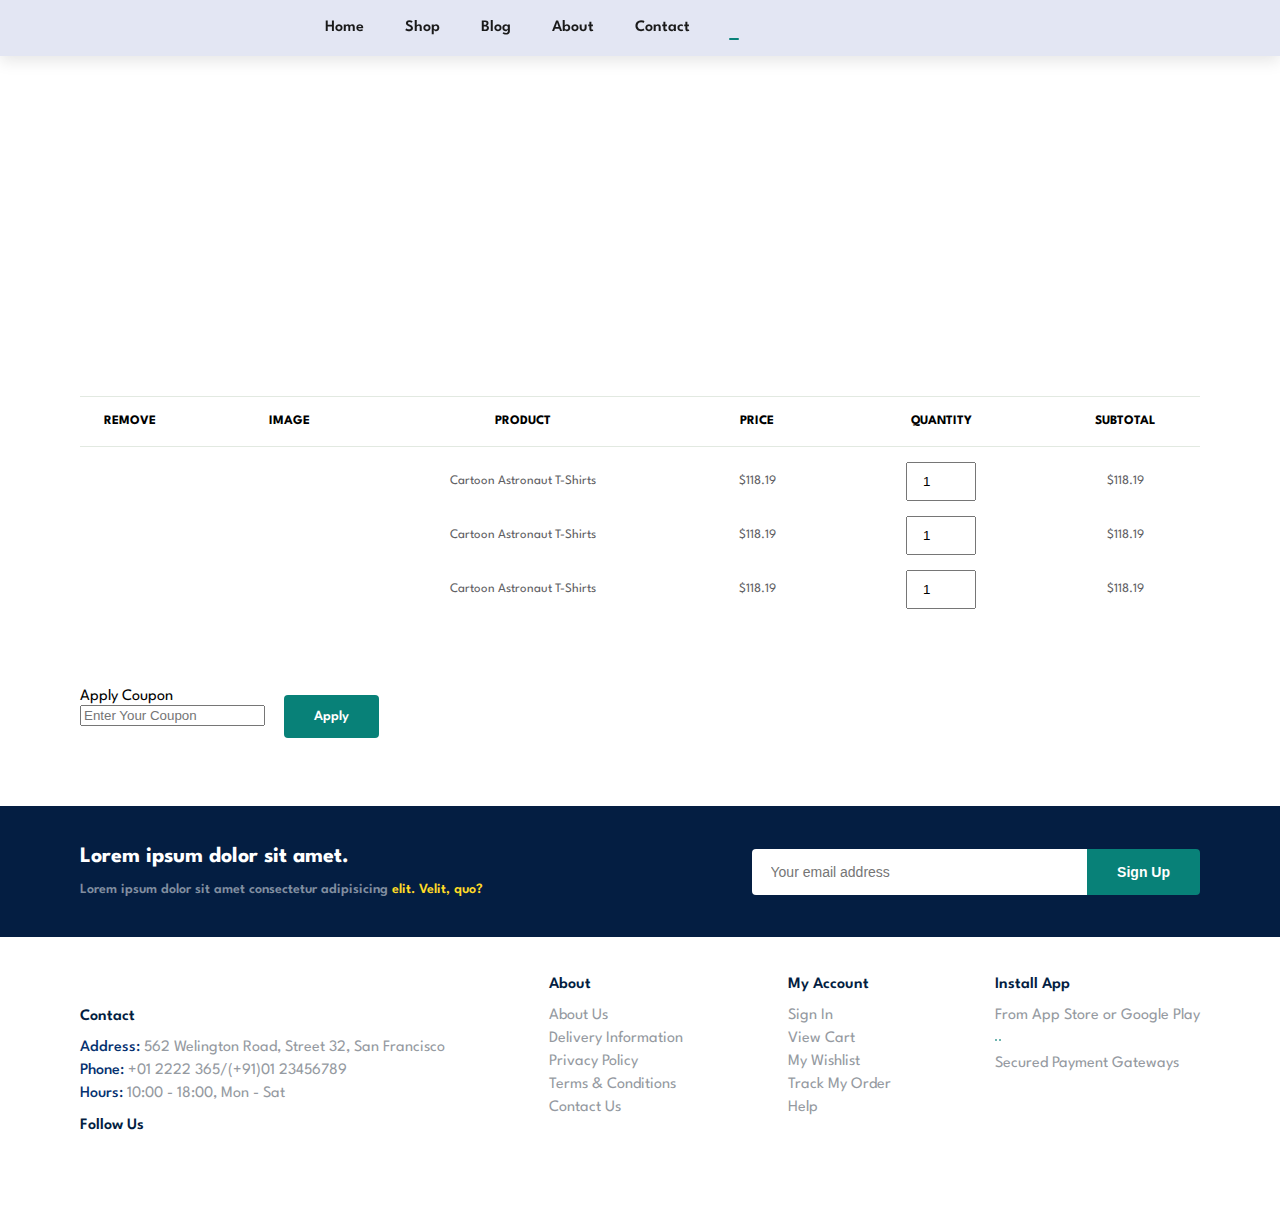
==== cart.html @ b29778d7 "cart" ====
<!DOCTYPE html>
<html lang="en">
    <head>
        <title>Other page</title>
        <meta charset="UTF-8" />
        <meta name="viewport" content="width=device-width" />
        <!-- ====== link css ======== -->
        <link rel="stylesheet" href="./assets/css/reset.css" />
        <link rel="stylesheet" href="./assets/css/styles.css" />
        <link rel="stylesheet" href="./assets/css/screen.css" />
        <!-- ========== link icon =========== -->
        <link
            rel="stylesheet"
            href="https://cdnjs.cloudflare.com/ajax/libs/font-awesome/6.4.0/css/all.min.css"
            integrity="sha512-iecdLmaskl7CVkqkXNQ/ZH/XLlvWZOJyj7Yy7tcenmpD1ypASozpmT/E0iPtmFIB46ZmdtAc9eNBvH0H/ZpiBw=="
            crossorigin="anonymous"
            referrerpolicy="no-referrer"
        />
    </head>
    <body>
        <!-- ====== header ======== -->
        <section class="header" id="header">
            <div class="container">
                <div class="navbar">
                    <img
                        src="https://github.com/tech2etc/Build-and-Deploy-Ecommerce-Website/blob/main/img/logo.png?raw=true"
                        alt=""
                        class="header-logo"
                        onclick="window.location.href='index.html';"
                    />
                    <ul class="header-body__ul active">
                        <li class="header-body__li header-body__li--active">
                            <a href="index.html" class="header-li-a">Home</a>
                        </li>
                        <li class="header-body__li">
                            <a href="shop.html" class="header-li-a">Shop</a>
                        </li>
                        <li class="header-body__li">
                            <a href="blog.html" class="header-li-a">Blog</a>
                        </li>
                        <li class="header-body__li">
                            <a href="about.html" class="header-li-a">About</a>
                        </li>
                        <li class="header-body__li">
                            <a href="contact.html" class="header-li-a"
                                >Contact</a
                            >
                        </li>
                        <li class="header-body__li">
                            <a
                                href="cart.html"
                                class="header-li-a header-li-a--active"
                                ><i class="fa-solid fa-cart-shopping"></i
                            ></a>
                        </li>
                        <a href="#!" id="colse"
                            ><i class="fa-solid fa-xmark"></i
                        ></a>
                    </ul>
                    <!-- mobile -->
                    <div class="layout"></div>
                    <div id="mobile">
                        <i id="mobile-bar" class="fas fa-outdent"></i>
                        <a href="cart.html" class="header-li-a__mobile"
                            ><i class="fa-solid fa-cart-shopping"></i
                        ></a>
                    </div>
                </div>
            </div>
        </section>
        <!-- ============ hero =============== -->
        <section class="hero">
            <div class="contact-hero-body">
                <h2 class="shop-hero-h2">#lest's_talk</h2>
                <p class="shop-hero-p desc">
                    Lorem ipsum dolor sit amet, consectetur adipisicing elit.
                    Facere fugiat veniam nemo.
                </p>
            </div>
        </section>

            <!-- ============ cart ============= -->
        <section class="cart section-p1" id="cart">
            <table class="cart-table">
                <thead>
                    <tr>
                        <th>REMOVE</th>
                        <th>IMAGE</th>
                        <th>PRODUCT</th>
                        <th>PRICE</th>
                        <th>QUANTITY</th>
                        <th>SUBTOTAL</th>
                    </tr>
                </thead>
                <tbody>
                    <!-- box1 -->
                    <tr>
                        <td>
                            <a href="#" class="cart-table-link"
                                ><i class="fa-regular fa-circle-xmark"></i
                            ></a>
                        </td>
                        <td>
                            <img
                                src="https://github.com/tech2etc/Build-and-Deploy-Ecommerce-Website/blob/main/img/products/f1.jpg?raw=true"
                                alt=""
                                class="table-tr-img"
                            />
                        </td>
                        <td>Cartoon Astronaut T-Shirts</td>
                        <td>$118.19</td>
                        <td>
                            <input
                                type="number"
                                value="1"
                                name=""
                                id=""
                                class="cart-table-input"
                            />
                        </td>
                        <td>$118.19</td>
                    </tr>

                    <!-- box2 -->
                    <tr>
                        <td>
                            <a href="#" class="cart-table-link"
                                ><i class="fa-regular fa-circle-xmark"></i
                            ></a>
                        </td>
                        <td>
                            <img
                                src="https://github.com/tech2etc/Build-and-Deploy-Ecommerce-Website/blob/main/img/products/f2.jpg?raw=true"
                                alt=""
                                class="table-tr-img"
                            />
                        </td>
                        <td>Cartoon Astronaut T-Shirts</td>
                        <td>$118.19</td>
                        <td>
                            <input
                                type="number"
                                value="1"
                                name=""
                                id=""
                                class="cart-table-input"
                            />
                        </td>
                        <td>$118.19</td>
                    </tr>

                    <!-- box3 -->
                    <tr>
                        <td>
                            <a href="#" class="cart-table-link"
                                ><i class="fa-regular fa-circle-xmark"></i
                            ></a>
                        </td>
                        <td>
                            <img
                                src="https://github.com/tech2etc/Build-and-Deploy-Ecommerce-Website/blob/main/img/products/f3.jpg?raw=true"
                                alt=""
                                class="table-tr-img"
                            />
                        </td>
                        <td>Cartoon Astronaut T-Shirts</td>
                        <td>$118.19</td>
                        <td>
                            <input
                                type="number"
                                value="1"
                                name=""
                                id=""
                                class="cart-table-input"
                            />
                        </td>
                        <td>$118.19</td>
                    </tr>
                </tbody>
            </table>
        </section>

        <!-- ================== bill ================== -->
        <section class="bill section-p1">
            <div class="bill-body">
                <h3 class="bill-body-h3">Apply Coupon</h3>
                <input type="text" name="" id="" class="bill-body-input" placeholder="Enter Your Coupon">
                <span class="bill-btn btn">Apply</span>
            </div>
        </section>

        <!-- ============= newletter ============== -->
        <section class="newletter" id="newletter">
            <div class="new-body section-p1">
                <div class="newstext">
                    <h4 class="new-h4">Lorem ipsum dolor sit amet.</h4>
                    <p class="new-p">
                        Lorem ipsum dolor sit amet consectetur adipisicing
                        <span>elit. Velit, quo?</span>
                    </p>
                </div>
                <div class="form">
                    <input
                        class="new-form-input"
                        type="text"
                        name=""
                        id=""
                        placeholder="Your email address"
                    />
                    <button class="new-button btn">Sign Up</button>
                </div>
            </div>
        </section>

        <!-- =============== footer ============== -->
        <footer class="footer section-p1" id="footer">
            <div class="footer-body">
                <!-- box1 -->
                <ul class="footer-ul">
                    <img
                        src="https://github.com/tech2etc/Build-and-Deploy-Ecommerce-Website/blob/main/img/logo.png?raw=true"
                        alt=""
                        class="header-logo"
                    />
                    <li class="footer-li-0">Contact</li>
                    <li class="footer-li">
                        <span>Address:</span> 562 Welington Road, Street 32, San
                        Francisco
                    </li>
                    <li class="footer-li">
                        <span>Phone:</span> +01 2222 365/(+91)01 23456789
                    </li>
                    <li class="footer-li">
                        <span>Hours:</span> 10:00 - 18:00, Mon - Sat
                    </li>
                    <li class="footer-li-0">Follow Us</li>
                    <div class="footer-box1-icon">
                        <i class="fa-brands fa-facebook-f"></i>
                        <i class="fa-brands fa-twitter"></i>
                        <i class="fa-brands fa-instagram"></i>
                        <i class="fa-brands fa-pinterest"></i>
                        <i class="fa-brands fa-youtube"></i>
                    </div>
                </ul>

                <!-- box2 -->
                <ul class="footer-ul">
                    <li class="footer-li-0">About</li>
                    <li class="footer-li">About Us</li>
                    <li class="footer-li">Delivery Information</li>
                    <li class="footer-li">Privacy Policy</li>
                    <li class="footer-li">Terms & Conditions</li>
                    <li class="footer-li">Contact Us</li>
                </ul>

                <!-- box3 -->
                <ul class="footer-ul">
                    <li class="footer-li-0">My Account</li>
                    <li class="footer-li">Sign In</li>
                    <li class="footer-li">View Cart</li>
                    <li class="footer-li">My Wishlist</li>
                    <li class="footer-li">Track My Order</li>
                    <li class="footer-li">Help</li>
                </ul>

                <!-- box4 -->
                <ul class="footer-ul">
                    <li class="footer-li-0">Install App</li>
                    <li class="footer-li">From App Store or Google Play</li>
                    <div class="footer-pay">
                        <img
                            src="https://github.com/tech2etc/Build-and-Deploy-Ecommerce-Website/blob/main/img/pay/play.jpg?raw=true"
                            alt=""
                            class="footer-pay__img"
                        />
                        <img
                            src="https://github.com/tech2etc/Build-and-Deploy-Ecommerce-Website/blob/main/img/pay/app.jpg?raw=true"
                            alt=""
                            class="footer-pay__img"
                        />
                    </div>
                    <li class="footer-li">Secured Payment Gateways</li>
                    <img
                        src="https://github.com/tech2etc/Build-and-Deploy-Ecommerce-Website/blob/main/img/pay/pay.png?raw=true"
                        alt=""
                        class="footer-visa"
                    />
                </ul>
            </div>
        </footer>

        <script src="script.js"></script>
    </body>
</html>
---- assets/css/styles.css ----
@import url("https://fonts.googleapis.com/css2?family=League+Spartan:wght@100;200;300;400;500;600;700;800;900&display=swap");

html {
    font-size: 62.5%;
}
* {
    box-sizing: border-box;
}

body {
    font-family: "League Spartan", sans-serif;
    width: 100%;
    font-size: 1.6rem;
}

a {
    text-decoration: none;
}

h1 {
    font-size: 5rem;
    color: #222;
    line-height: 6.4rem;
}

h2 {
    font-size: 4.6rem;
    color: #222;
    line-height: 6.4rem;
}

h4 {
    font-size: 2rem;
    color: #222;
}

h6 {
}

.desc {
    font-size: 1.6rem;
    color: #465b52;
}

.section-p1 {
    padding: 4rem 8rem;
}

.section-m1 {
    padding: 4rem 0;
}

.btn {
    font-size: 1.4rem;
    font-weight: 600;
    padding: 1.5rem 3rem;
    color: #000;
    background-color: #fff;
    border-radius: 4px;
    cursor: pointer;
    border: none;
    outline: none;
    transition: 0.2s;
}

/* mobile */

/* ======== header ========== */
.header {
    padding: 2rem 8rem;
    background: #e3e6f3;
    box-shadow: 0 5px 15px rgba(0, 0, 0, 0.1);
    position: sticky;
    top: 0;
    left: 0;
    right: 0;
    z-index: 5;
}

.header-logo{
  object-fit: cover;
}

.header-logo:hover{
  cursor: pointer;
}

.navbar {
    display: flex;
    justify-content: space-between;
    align-items: center;
}

.header-body__ul {
    display: flex;
    align-items: center;
    justify-content: center;
    column-gap: 1px;
}

.header-body__li {
    position: relative;
}

.header-li-a--active::after,
.header-li-a:hover::after {
    content: "";
    width: 25%;
    height: 0.2rem;
    border-radius: 20px;
    background-color: #088178;
    position: absolute;
    bottom: -0.4rem;
    left: 1.8rem;
}

#mobile {
    display: flex;
    align-items: center;
}

#mobile:hover{
  cursor: pointer;
}

#mobile i {
    color: #1a1a1a;
    font-size: 2.4rem;
    padding-left: 2rem;
    display: none;
}

#colse {
    text-align: center;
    display: none;
}

.fa-xmark {
    border-radius: 50%;
    width: 2rem;
    height: 2rem;
    padding: 0.1rem;
    border: 1px solid #666;
    position: absolute;
    color: #333;
    top: 0;
    right: 0;
    margin: 2rem;
}

.fa-xmark:hover {
    color: #999;
}

.header-li-a {
    padding: 0.8rem 20px;
    font-size: 1.6rem;
    font-weight: 600;
    color: #1a1a1a;
    transition: 0.3 ease;
}

.header-li-a--active,
.header-li-a:hover {
    color: #088178;
}

/* ======== hero ========= */
.hero {
}

.hero-body {
    display: flex;
    align-items: flex-start;
    justify-content: center;
    flex-direction: column;
    padding: 0 8rem;
    background-image: url(https://github.com/tech2etc/Build-and-Deploy-Ecommerce-Website/blob/main/img/hero4.png?raw=true);
    background-position: top 25% right 0;
    background-size: cover;
    background-repeat: no-repeat;
    width: 100%;
    height: 90vh;
}

.hero-desc {
    font-size: 2rem;
    font-weight: 500;
}

.hero-h2 {
    font-size: 4rem;
    font-weight: 600;
}

.hero-h1 {
    font-size: 4.2rem;
    font-weight: 600;
    color: #088178;
}

.hero-button {
    border: none;
    outline: none;
    background-color: transparent;
    background-image: url(https://github.com/tech2etc/Build-and-Deploy-Ecommerce-Website/blob/main/img/button.png?raw=true);
    background-repeat: no-repeat;
    padding: 1.4rem 8rem 1.4rem 6.5rem;
    color: #088178;
    font-size: 1.6rem;
}

/* =========== feature ========== */
.fe-body {
    display: grid;
    grid-template-columns: repeat(auto-fit, minmax(160px, 1fr));
    /* grid-template-columns: repeat(auto-fill, minmax(150px, 1fr)); */
    justify-content: space-between;
    column-gap: 1.5rem;
}

.fe-box {
    width: 100%;
    text-align: center;
    box-shadow: 20px 20px 34px rgba(0, 0, 0, 0.03);
    padding: 2.5rem 1.5rem;
    border: 1px solid #cce7d0;
    border-radius: 4px;
    margin: 1.5rem 0;
}

.fe-img {
    width: 100%;
    object-fit: cover;
}

.fe-box:hover {
    box-shadow: 10px 10px 54px rgba(70, 62, 221, 0.1);
}

.fe-desc {
    display: inline-block;
    padding: 0.9rem 0.8rem 0.6rem 0.8rem;
    line-height: 1;
    border-radius: 4px;
    color: #088178;
    background-color: #fddde4;
}

.fe-box:nth-child(2) .fe-desc {
    background-color: #cdebbc;
}

.fe-box:nth-child(3) .fe-desc {
    background-color: #d1e8f2;
}

.fe-box:nth-child(4) .fe-desc {
    background-color: #cdd4f8;
}

.fe-box:nth-child(5) .fe-desc {
    background-color: #f6dbf6;
}

.fe-box:nth-child(6) .fe-desc {
    background-color: #fff2e5;
}

/* ===== products1 ===== */
.product1 {
    text-align: center;
}

.pro-container {
    display: flex;
    flex-wrap: wrap;
    /* display: grid;
  grid-template-columns: repeat(auto-fit, minmax(250px, 1fr)); */
    align-items: center;
    justify-content: space-between;
    column-gap: 1.5rem;
}

.pro-container__pro {
    width: 20%;
    min-width: 250px;
    padding: 1rem 1.2rem;
    border: 1px solid #cce7d0;
    border-radius: 20px;
    cursor: pointer;
    box-shadow: 20px 20px 30px rgba(0, 0, 0, 0.02);
    margin: 0 1.5rem;
    transition: 0.2s ease;
    margin-bottom: 1.5rem;
}

.pro-container__pro:hover {
    box-shadow: 20px 20px 30px rgba(0, 0, 0, 0.06);
}

.pro-desc {
    color: #606063;
    padding-bottom: 1.5rem;
    font-size: 1.8rem;
}

.pro-img {
    width: 100%;
    border-radius: 20px;
}

.pro-box {
    text-align: start;
    padding: 10px 0;
}

.pro-box-p {
    font-size: 1.2rem;
    color: #606063;
}

.pro-box-h5 {
    padding-top: 0.7rem;
    color: #1a1a1a;
    font-size: 1.4rem;
}

.pro-left__star .fa-star {
    font-size: 1.2rem;
    color: rgba(243, 181, 25, 1);
}

.pro-left__p {
    padding-top: 0.7rem;
    font-size: 1.5rem;
    font-weight: 700;
    color: #088178;
}

.pro-box-icon {
    display: flex;
    align-items: center;
    justify-content: space-between;
}

.pro-link .fa-solid {
    width: 4rem;
    height: 4rem;
    line-height: 4;
    border-radius: 50%;
    background-color: #e8f6ea;
    font-size: 1.8rem;
    color: #088178;
    display: flex;
    align-items: center;
    justify-content: center;
}

/* =========== banner =========== */
.banner {
    text-align: center;
    display: flex;
    flex-direction: column;
    align-items: center;
    justify-content: center;
    background-image: url(https://github.com/tech2etc/Build-and-Deploy-Ecommerce-Website/blob/main/img/banner/b2.jpg?raw=true);
    background-repeat: no-repeat;
    background-size: cover;
    width: 100%;
    height: 40vh;
    background-position: center;
}

.banner-h4 {
    color: #fff;
    font-size: 1.6rem;
}

.banner-h2 {
    color: #fff;
    font-size: 3rem;
    padding: 1rem 0;
}

.banner-h2 span {
    color: #ef3636;
}

.banner-btn:hover {
    background: #088178;
    color: #fff;
}

/* ============== sm-banner ============== */
.sm-banner-body {
    display: flex;
    flex-wrap: wrap;
    align-items: center;
    justify-content: space-between;
    gap: 1.5rem;
}

.sm-banner-box {
    display: flex;
    flex-direction: column;
    align-items: flex-start;
    justify-content: center;
    min-width: 58rem;
    height: 50vh;
    background-image: url(https://github.com/tech2etc/Build-and-Deploy-Ecommerce-Website/blob/main/img/banner/b17.jpg?raw=true);
    background-repeat: no-repeat;
    background-size: cover;
    padding: 3rem;
    flex: 1;
}

.sm-banner-box:nth-child(2) {
    background-image: url(https://github.com/tech2etc/Build-and-Deploy-Ecommerce-Website/blob/main/img/banner/b10.jpg?raw=true);
}

.smbanner-box__btn:hover {
    background: #088178;
    color: #fff;
}

.sm-banner-box__h4 {
    color: #fff;
}

.sm-banner-box__h2 {
    color: #fff;
    font-size: 4.5rem;
    font-weight: 700;
}

.sm-banner-box__p {
    color: #fff;
    padding-bottom: 1.5rem;
}

.smbanner-box__btn {
    background: transparent;
    color: #fff;
    border: 1px solid #fff;
}

.smbanner-box__btn:hover {
    border: 1px solid #088178;
}

/* ======== banner3 ======== */
.banner3-body {
    display: flex;
    flex-wrap: wrap;
    justify-content: space-between;
    padding: 0 6rem;
    gap: 1.5rem;
}

.banner3-box {
    display: flex;
    flex-direction: column;
    justify-content: center;
    align-items: flex-start;
    text-align: center;
    background-size: cover;
    min-width: 30%;
    height: 30vh;
    background-image: url(https://github.com/tech2etc/Build-and-Deploy-Ecommerce-Website/blob/main/img/banner/b7.jpg?raw=true);
    background-position: center;
    padding: 3rem;
    flex: 1;
}

.banner3-h2 {
    color: #fff;
    font-weight: 900;
    font-size: 2.2rem;
}

.banner3-h3 {
    font-size: 1.5rem;
    font-weight: 800;
    color: #ec544e;
}

.banner3-box:nth-child(2) {
    background-image: url(https://github.com/tech2etc/Build-and-Deploy-Ecommerce-Website/blob/main/img/banner/b4.jpg?raw=true);
}

.banner3-box:nth-child(3) {
    background-image: url(https://github.com/tech2etc/Build-and-Deploy-Ecommerce-Website/blob/main/img/banner/b18.jpg?raw=true);
}

/* ============= newletter ============= */
.newletter {
    margin-top: 4rem;
    align-items: center;
    background-image: url(https://github.com/tech2etc/Build-and-Deploy-Ecommerce-Website/blob/main/img/banner/b14.png?raw=true);
    background-size: cover;
    background-repeat: no-repeat;
    background-position: 20% 30%;
    background-color: #041e42;
}
.new-body {
    display: flex;
    justify-content: space-between;
    gap: 1.5rem;
    flex-wrap: wrap;
}

.new-h4 {
    color: #fff;
    font-size: 2.2rem;
    font-weight: 700;
}

.new-p {
    margin-top: 1.5rem;
    color: #818ea0;
    font-weight: 600;
    font-size: 1.4rem;
}

.new-p span {
    color: #ffdb27;
}

.form {
    width: 40%;
    display: flex;
    align-items: center;
    justify-content: center;
}

.new-button {
    color: #fff;
    background: #088178;
    white-space: nowrap;
    border-bottom-left-radius: 0;
    border-top-left-radius: 0;
}

.new-form-input {
    height: 4.6rem;
    padding: 0 1.25em;
    outline: none;
    font-size: 1.4rem;
    width: 100%;
    border-radius: 4px;
    border: 1px solid transparent;
    line-height: 3.125rem;
    border-top-right-radius: 0;
    border-bottom-right-radius: 0;
}

/* ========== footer ========== */
.footer-body {
    display: flex;
    justify-content: space-between;
    flex-wrap: wrap;
}

.footer-li-0 {
    color: #041e42;
    font-size: 1.6rem;
    font-weight: 600;
    margin-bottom: 1.5rem;
}

.footer-ul:first-child .footer-li-0 {
    margin-top: 1.6rem;
}

.footer-li {
    color: #959aa1;
    font-weight: 400;
}

.footer-li + .footer-li {
    margin-top: 0.7rem;
}

.footer-li span {
    color: #063270;
    font-weight: 500;
}

.footer-box1-icon .fa-brands {
    margin-right: 0.3rem;
}

.footer-box1-icon .fa-brands:hover {
    color: #088178;
    cursor: pointer;
}

.footer-pay {
    display: flex;
    flex-wrap: wrap;
    column-gap: 0.2rem;
}

.footer-pay__img {
    border: 1px solid #088178;
    border-radius: 8px;
    margin-bottom: 1.5rem;
}

.footer-visa:hover,
.footer-pay:hover,
.footer-pay__img:hover {
    cursor: pointer;
    opacity: 0.9;
}

.footer-ul:last-child .footer-li {
    margin-bottom: 1.5rem;
}

/* =================================================================================================================================== */

/* ========== shop.html ========= */
.shop-hero-body {
    background-image: url(https://github.com/tech2etc/Build-and-Deploy-Ecommerce-Website/blob/main/img/banner/b1.jpg?raw=true);
    width: 100%;
    height: 40vh;
    background-size: cover;
    display: flex;
    flex-direction: column;
    justify-content: center;
    align-items: center;
    text-align: center;
}

.shop-hero-h2,
.shop-hero-p {
    color: #fff;
    width: 85%;
}

/* ============== pagination =============== */
.pagination-body {
    text-align: center;
}

.pagi-link {
    font-weight: 600;
    text-align: center;
    padding: 1.6rem 2rem 1.3rem;
    background-color: #088178;
    color: #fff;
    border-radius: 4px;
}

.pagi-link .fa-solid {
    font-size: 1.6rem;
    font-weight: 600;
}

/* =================================================================================================================================== */

/* =============== sproduct.html ================ */
.prodetails-body {
    display: flex;
    margin-top: 2rem;
    flex-wrap: wrap;
}

.prodetails-single-image {
    width: 40%;
    margin-right: 5rem;
}

.prodetails-img-group {
    display: flex;
    justify-content: space-between;
}

.prodetails-group-small {
    flex-basis: 24%;
    cursor: pointer;
}

.prodetails-details {
    width: 50%;
    padding-top: 3rem;
}

.prodetails-details-h4 {
    padding: 4rem 0 2rem 0;
    font-size: 2.6rem;
}

#prodetails-form-select {
    display: block;
    padding: 0.5rem 1rem;
    margin-bottom: 1rem;
    color: #8c8f8f;
}

.prodetails-input {
    width: 5rem;
    height: 4.7rem;
    padding-left: 1rem;
    font-size: 1.6rem;
    margin-right: 1rem;
}

.prodetails-input:focus {
    outline: none;
}

.prodetails-form__btn {
    color: #fff;
    background: #088178;
}

.prodetails-form__btn:hover {
    opacity: 0.9;
}

.prodetails-details-p {
    line-height: 2.5rem;
    color: #767679;
}

/* =================================================================================================================================== */

/* =============== blog.html ================ */
.blog-hero-body {
    background-image: url(https://github.com/tech2etc/Build-and-Deploy-Ecommerce-Website/blob/main/img/banner/b19.jpg?raw=true);
    width: 100%;
    height: 30rem;
    background-size: cover;
    display: flex;
    flex-direction: column;
    justify-content: center;
    align-items: center;
    text-align: center;
}

/* ==================  blog ==================== */
.blog {
    padding: 15rem 15rem 0 15rem;
}

.blog-box {
    display: flex;
    align-items: center;
    width: 100%;
    position: relative;
    padding-bottom: 9rem;
}

.blog-img {
    width: 50%;
    margin-right: 4rem;
}

.blog-img__name {
    width: 100%;
    height: 40rem;
    object-fit: cover;
    border-radius: 3px;
}

.blog-right {
    width: 48%;
}

.blog-right-p {
  width: 100%;
  font-weight: 500;
    color: rgb(136, 134, 134);
    margin: 1.5rem 0 1.5rem;
}

.blog-right-a {
    font-size: 1.1rem;
    font-weight: 700;
    color: #000;
    position: relative;
    transition: 0.3s;
}

.blog-right-a:hover {
    color: #088178;
}

.blog-right-a::after {
    content: "";
    width: 5rem;
    height: 0.1rem;
    background: #000;
    position: absolute;
    right: -5.5rem;
    bottom: 50%;
    transform: translateY(-50%);
}

.blog-right-a:hover::after {
    background-color: #088178;
}

.blog-box-h1 {
    position: absolute;
    top: -40px;
    left: 0;
    font-size: 7rem;
    font-weight: 600;
    color: #c9cbce;
    z-index: -9;
}

.blog-right-h4 {
    font-size: 4rem;
    font-weight: 700;
}

/* =================================================================================================================================== */

/* =============== about.html ================ */
.about-hero-body{
  background-image: url(https://github.com/tech2etc/Build-and-Deploy-Ecommerce-Website/blob/main/img/about/banner.png?raw=true);
    width: 100%;
    height: 30rem;
    background-size: cover;
    display: flex;
    flex-direction: column;
    justify-content: center;
    align-items: center;
    text-align: center;
}

/* =============== about-head ================ */
.about-body{
  display: flex;
  align-items: center;
  gap: 4rem;
}

.about-img{
  width: 50%;
  height: auto;
}

.about-h2
{
  font-size: 4.5rem;
  font-weight: 700;
}

.about-p{
  margin-top: 1rem;
  color: #606063;
}

.about-bot abbr{
  display: block;
  margin-top: 2.5rem;
  color: #088178;
}

.about-bot marquee{
  color: #ec544e;
  font-size: 1.8rem;
  padding: 1.5rem;
  border-radius: 5px;
}
/* =============== about-app ================== */
.about-app{
  text-align: center;
}

.about-video{
  width: 70%;
  height: 100%;
  margin: 3rem auto 0;
}

.about-video video{
  width: 100%;
  height: 100%;
  border-radius: 20px;
}

.about-download{
  color: #088178;
  font-weight: 600;
}

/* =================================================================================================================================== */

/* =============== contact.html ================ */
.contact-hero-body{
  background-image: url(https://plus.unsplash.com/premium_photo-1682309572625-791e25352998?ixlib=rb-4.0.3&ixid=M3wxMjA3fDB8MHxwaG90by1wYWdlfHx8fGVufDB8fHx8fA%3D%3D&auto=format&fit=crop&w=1212&q=80);
    width: 100%;
    height: 30rem;
    background-size: cover;
    display: flex;
    flex-direction: column;
    justify-content: center;
    align-items: center;
    text-align: center;
}

/* =============== contact =============== */
.contact-body{
display: flex;
align-items: center;
gap: 2.5rem;
justify-content: space-between;
}

.contact-right{
  width: 50%;
}

.contact-p1{
  color: #666;
}

.contact-h2{
  margin-top: 1.2rem;
  font-size: 2.8rem;
  font-weight: 600;
  line-height: 1.2;
  color: #041e42;
}

.contact-h4{
  margin: 1.4rem 0 1.4rem;
  font-weight: 600;
  color: #041e42;
}

.contact-item{
  margin-top: 1.6rem;
}

.contact-item i{
  color: #041e42;
  font-size: 1.8rem;
  margin-right: 1.5rem;
}

.contact-item-p{
  color: rgb(139, 137, 137);
  line-height: 1.3;
  font-size: 1.6rem;
}

.contact-map{
  width: 50%;
}

.contact-map iframe{
  height: 45rem;
}

/* ======== deat-form ========= */
.deat{
  margin: 3rem;
  padding: 8rem;
  border: 1px solid #e1e1e1
}

.form-deatails{
  width: 80%;
}

.deat-form-p{
  color: #94979c;
  font-size: 1.6rem;
}

.deat-form-h2{
  margin-top: 1.5rem;
  font-weight: 600;
  font-size: 2.8rem;
  line-height: 1.2;
}

.deat-input{
  margin-top: 1.5rem;
  padding: 1.5rem;
  width: 80%;
}

.deat-input::placeholder{
  color: #818ea0;
  font-family: "League Spartan", sans-serif;
}

.deat-form-btn{
  margin-top: 1.5rem;
  background: #088178;
  color: #fff;
  border: 1px solid #e1e1e1;
}

.pingjia-group{
  display: flex;
  align-items: center;
  column-gap: 1.5rem;
  margin-top: 2rem;
}

.deat-body{
  display: flex;
  justify-content: space-between;
}

.pingjia-avatar{
  width: 6.5rem;
  height: 6.5rem;
  border-radius: 50%;
  object-fit: cover;
}

.pingjia-text{
  color: #767679;
  margin-top: 0.8rem;
}

.pingjia-name{
  font-size: 1.8rem;
  font-weight: 500;
}

/* =================================================================================================================================== */

/* =============== cart.html ================ */
.cart{
  width: 100%;
  border-collapse: collapse;
  table-layout:fixed ;
  white-space: nowrap;
}

.cart-table{
    width: 100%;
}

.table-tr-img{
  width: 7rem;
  object-fit: cover;
}

.cart-table th:nth-child(1),
.cart-table td:nth-child(1) {
  width: 10rem;
  text-align: center;
}

.cart-table th:nth-child(2),
.cart-table td:nth-child(2) {
  width: 15rem;
  text-align: center;
}

.cart-table th:nth-child(3),
.cart-table td:nth-child(3) {
  width: 25rem;
  text-align: center;
}

.cart-table th:nth-child(4),
.cart-table td:nth-child(4) {
  width: 15rem;
  text-align: center;
}

.cart-table th:nth-child(5),
.cart-table td:nth-child(5) {
  width: 15rem;
  text-align: center;
}

.cart-table th:nth-child(6),
.cart-table td:nth-child(6) {
  width: 15rem;
  text-align: center;
}

.cart-table-input{
  width: 7rem;
  padding: 1rem 0.5rem 1rem 1.5rem;
}

.cart-table thead{
  border: 1px solid #e2e9e1;
  border-left: none;
  border-right: none;
}

.cart-table thead th{
  font-weight: 700;
  text-transform: uppercase;
  font-size: 1.3rem;
  padding: 1.8rem 0;
}

.cart-table thead tr{
  display: flex;
  align-items: center;
  justify-content: space-between;
}

.cart-table tbody tr{
  display: flex;
  flex-direction: row;
  align-items: center;
  justify-content: space-between;
}

.cart-table tbody td{
  padding-top: 1.5rem;
  font-size: 1.3rem;
  color: #606063;
} 

/* ============= bill ============= */
.bill-btn{
    margin-left: 1.5rem;
    background: #088178;
    color: #fff;
}
---- assets/css/screen.css ----
/* máy tính bảng và máy tính màn hình nhỏ */
@media screen and (max-width: 991px) {
  .section-p1 {
      padding: 4rem 4rem;
  }
  /* hero */
  .hero-body {
      padding: 0 8rem;
      background-position: top 30% right 30;
      height: 70vh;
  }
  .sm-banner-box {
      min-width: 100%;
      height: 30vh;
  }

  .sm-banner-body {
      gap: 1.5rem;
  }

  .newstext {
      text-align: center;
      margin: 0 auto;
  }

  .form {
      margin: 0 auto;

      gap: 1rem;
      margin-top: 1.5rem;
      width: 70%;
      flex-direction: column;
  }

  .new-button {
      border-bottom-left-radius: 4px;
      border-top-left-radius: 4px;
  }

  .new-form-input {
      border-top-right-radius: 4px;
      border-bottom-right-radius: 4px;
  }

  /* feature */
  .pro-container {
      align-content: center;
      justify-content: center;
      align-items: center;
  }

  /* ====== footer ===== */
  .footer-body {
      row-gap: 1.8rem;
  }

  /* banner3 */
  .banner3-box {
      min-width: 100%;
  }

  .footer-li-0 {
      font-size: 2.2rem;
  }

  .footer-ul {
      padding: 1.5rem 0;
  }

  /* =================================================================================================================================== */

  /* =============== blog.html ================ */
  .blog {
      padding: 7rem 12rem;
  }

  .blog-box {
      flex-direction: column;
  }

  .blog-img {
      width: 100%;
      margin-right: 0;
  }

  .blog-img__name {
      width: 100%;
      height: 40rem;
      object-fit: cover;
  }

  .blog-right {
      margin-top: 1.5rem;
      width: 100%;
  }

  /* =========== cart.html =========== */
  .cart-table{
    width: 100%;
}

.cart-table th:nth-child(1),
.cart-table td:nth-child(1) {
  width: 5rem;
  text-align: center;
}

.cart-table th:nth-child(2),
.cart-table td:nth-child(2) {
  width: 7.5rem;
  text-align: center;
}

.cart-table th:nth-child(3),
.cart-table td:nth-child(3) {
  width: 12.5rem;
  text-align: center;
}

.cart-table th:nth-child(4),
.cart-table td:nth-child(4) {
  width: 7.5rem;
  text-align: center;
}

.cart-table th:nth-child(5),
.cart-table td:nth-child(5) {
  width: 7.5rem;
  text-align: center;
}

.cart-table th:nth-child(6),
.cart-table td:nth-child(6) {
  width: 7.5rem;
  text-align: center;
}


}

/* Điện thoại  và máy tính bảng*/
@media screen and (max-width: 767px) {
  .layout {
      position: fixed;
      z-index: 1;
      inset: 0;
      background: rgba(0, 0, 0, 0.5);
      display: none;
  }

  .header-body__ul {
      display: flex;
      flex-direction: column;
      align-items: flex-start;
      justify-content: flex-start;
      position: fixed;
      top: 0;
      right: -30rem;
      height: 100vh;
      width: 30rem;
      background-color: #e3e6f3;
      box-shadow: 0 40px 60px rgba(0, 0, 0, 0.1);
      padding: 8rem 0 0 1rem;
      transition: 0.3s ease;
      z-index: 2;
  }

.header-body__li:nth-child(6){
  display: none;
}
  
  .hero-body {
      padding: 0 2rem;
      background-position: 65%;
  }

  .header-body__li .fa-cart-shopping {
      display: none;
  }

  .header-body__li {
      margin-bottom: 2.5rem;
  }

  #mobile i {
      display: block;
  }

  #colse {
      display: block;
  }

  /* hero */
  .fe-body {
      justify-content: center;
  }

  /* ====== sm-banner ====== */
  .sm-banner-box {
      background-position: left;
  }

  /* =================================================================================================================================== */

  /* =============== sproduct.html ================ */
  .prodetails-body {
      justify-content: center;
  }
  .prodetails-single-image {
      width: 100%;
      margin-right: 0;
  }

  .prodetails-details {
      width: 100%;
  }

 .about-body{
  flex-direction: column;
 }

 .about-img{
  width: 100%;
 }

 .about-video{
  width: 100%;
 }

   /* =================================================================================================================================== */

  /* =============== contact.html ================ */
  .contact-body{
    flex-direction: column;
  }

  .contact-right{
    width: 90%;
  }

  .contact-map{
    width: 95%;
  }

  /* ==== deat === */
  .deat-body{
    flex-direction: column;
    text-align: center;
  }

  .form-deatails{
    width: 100%;
  }

  .deat-group-input{
    text-align: center;
  }

  .deat-form-btn{
    display: block;
    margin: 1.5rem auto;
  }

  .deat-input{
    width: 80%;
  }

  .pingjia-group{
    width: 100%;
    justify-content: center;
  }

  .pingjia-group-text{
    display: flex;
    flex-direction: column;
    align-items: flex-start;
  }

/*  */
.pingjia-avatar{
  width: 15rem;
  height: 15rem;
}

.pingjia-group{
  column-gap: 8rem;
}

.pingjia-text{
  color: #767679;
  margin-top: 0.8rem;
  font-size: 2rem;
}

.pingjia-name{
  font-size: 3rem;
  font-weight: 500;
}

/* ============== cart ============== */
.cart{
    padding:3rem 1.5rem;
    white-space: pre-line;
    overflow: auto;
}

.cart-table-input{
    width: 4rem;
    padding: 1rem 0.5rem 1rem 0.5rem;
}

}
/* màn hình nhỏ */
@media screen and (max-width: 477px) {
  .header {
      padding: 1rem 3rem;
  }

  .hero-body {
      padding: 0 2rem;
      background-position: 65%;
  }

  .fe-box {
      width: 80%;
      margin: 0 auto 1.5rem;
  }

  .hero-h2 {
      font-size: 3rem;
  }

  .hero-h1 {
      margin-top: -1rem;
      font-size: 3.2rem;
  }

  .hero-p {
      width: 65%;
  }

  .hero-button {
      margin: 1rem -3rem;
  }

  .sm-banner-box {
      height: 40vh;
      background-position: 65%;
  }

  /* ================================================================================================= */
/* ================ blog.html ================== */
.blog {
      padding: 7rem 3rem;
  }

  .blog-img__name {
      height: 30rem;
      object-fit: cover;
  }

  .about-app-h1{
    font-size: 3.5rem;
  }

  /* ================================================================================================= */
/* ================ contact.html ================== */
.contact{
  padding: 2.5rem ;
}

.contact-h2{
  font-size: 2.6rem;
  line-height: 1;
}

.contact-h4{
  margin-top: 0.9rem;
  font-size: 1.8rem;
}

.contact-item{
  margin-top: 0.8rem;
}

.contact-body{
  flex-direction: column;
}

.contact-right{
  width: 100%;
}

.contact-map{
  width: 100%;
}

.contact-map iframe{
  height: 30rem;
}

/* ========== deat =========== */
.pingjia-avatar{
  width: 8rem;
  height: 8rem;
}

.pingjia-group{
  column-gap: 1.5rem;
}

.pingjia-text{
  color: #767679;
  margin-top: 0.6rem;
  font-size: 1.5rem;
}

.pingjia-name{
  font-size: 2rem;
  font-weight: 500;
}

.deat{
  margin: 3rem 1.5rem;
  padding: 2rem 0 2rem;
  border: 1px solid #e1e1e1
}
}
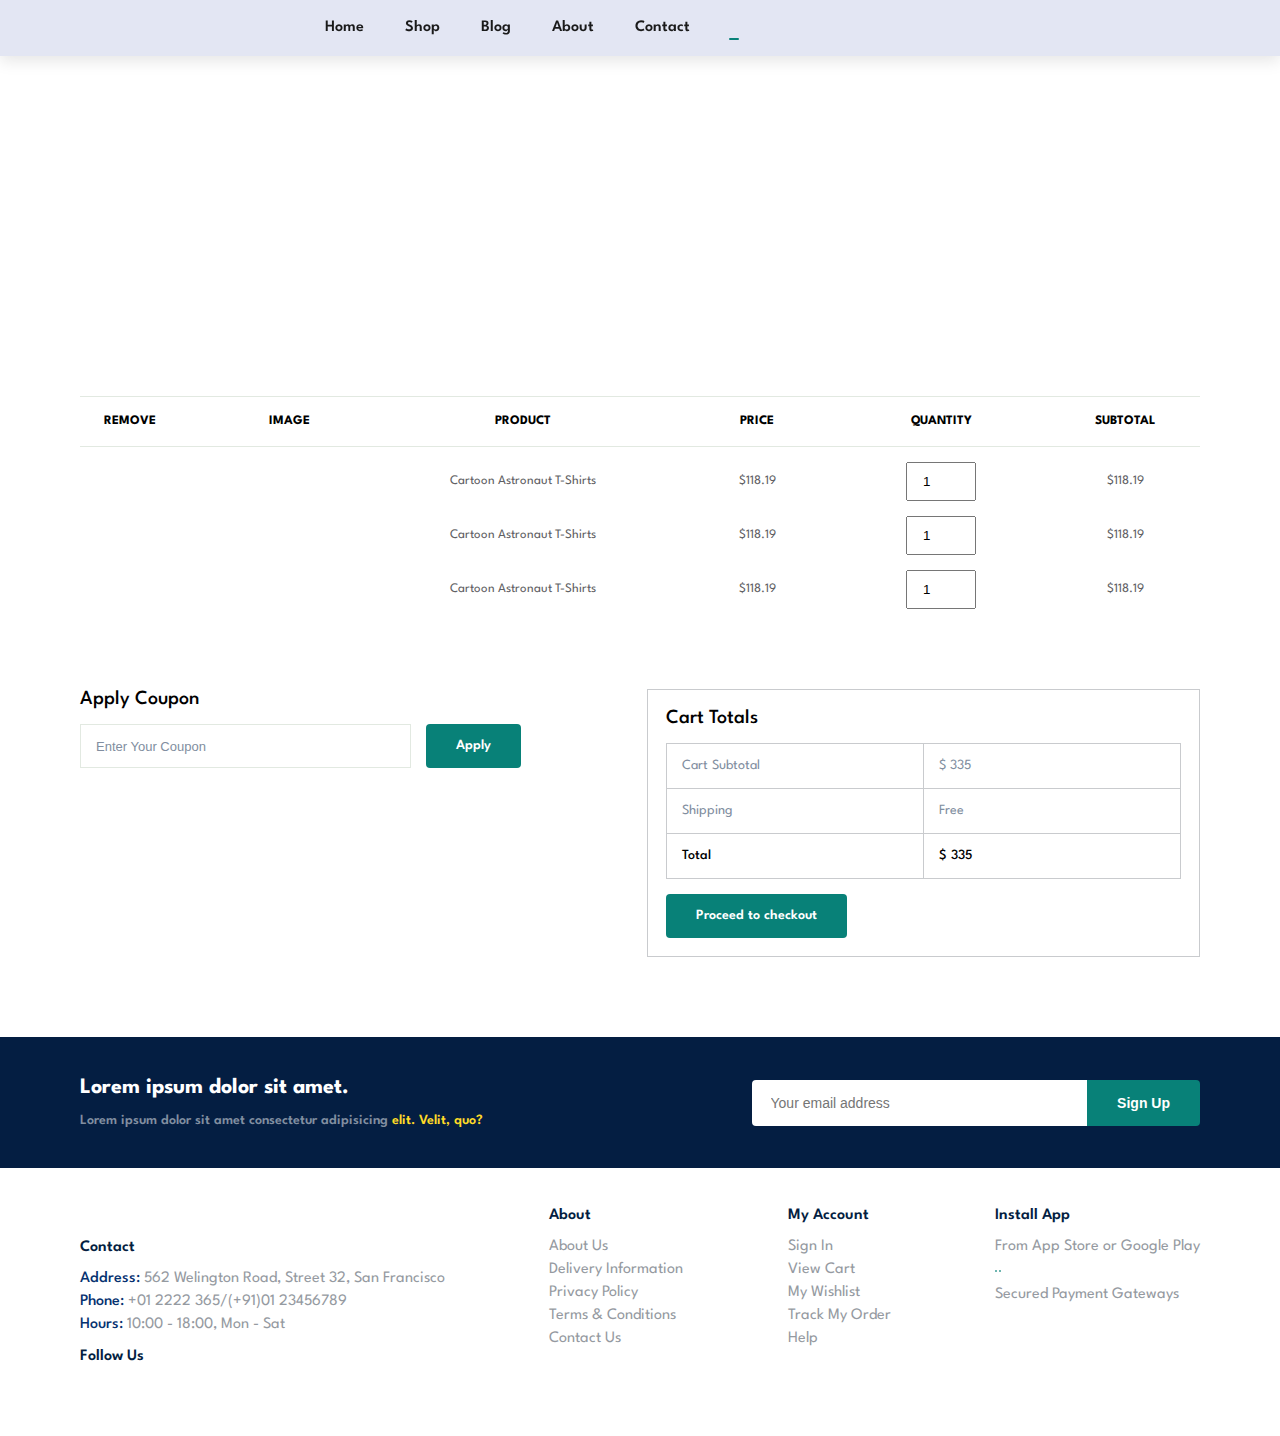
==== commit b9affb5f: "hoan thanh" ====
--- a/cart.html
+++ b/cart.html
@@ -71,7 +71,7 @@
         <!-- ============ hero =============== -->
         <section class="hero">
             <div class="contact-hero-body">
-                <h2 class="shop-hero-h2">#lest's_talk</h2>
+                <h2 class="shop-hero-h2">#bill</h2>
                 <p class="shop-hero-p desc">
                     Lorem ipsum dolor sit amet, consectetur adipisicing elit.
                     Facere fugiat veniam nemo.
@@ -79,7 +79,7 @@
             </div>
         </section>
 
-            <!-- ============ cart ============= -->
+        <!-- ============ cart ============= -->
         <section class="cart section-p1" id="cart">
             <table class="cart-table">
                 <thead>
@@ -184,8 +184,35 @@
         <section class="bill section-p1">
             <div class="bill-body">
                 <h3 class="bill-body-h3">Apply Coupon</h3>
-                <input type="text" name="" id="" class="bill-body-input" placeholder="Enter Your Coupon">
-                <span class="bill-btn btn">Apply</span>
+                <div class="bill-action">
+                    <input
+                        type="text"
+                        name=""
+                        id=""
+                        class="bill-body-input"
+                        placeholder="Enter Your Coupon"
+                    />
+                    <span class="bill-btn btn">Apply</span>
+                </div>
+            </div>
+
+            <div class="bill-right">
+                <h3 class="bill-body-h3">Cart Totals</h3>
+                <table class="bill-table">
+                    <tr>
+                        <td>Cart Subtotal</td>
+                        <td>$ 335</td>
+                    </tr>
+                    <tr>
+                        <td>Shipping</td>
+                        <td>Free</td>
+                    </tr>
+                    <tr>
+                        <td><strong>Total</strong></td>
+                        <td><strong>$ 335</strong></td>
+                    </tr>
+                </table>
+                <div class="bill-right-btn btn">Proceed to checkout</div>
             </div>
         </section>
 
--- a/assets/css/styles.css
+++ b/assets/css/styles.css
@@ -77,12 +77,12 @@
     z-index: 5;
 }
 
-.header-logo{
-  object-fit: cover;
-}
-
-.header-logo:hover{
-  cursor: pointer;
+.header-logo {
+    object-fit: cover;
+}
+
+.header-logo:hover {
+    cursor: pointer;
 }
 
 .navbar {
@@ -119,8 +119,8 @@
     align-items: center;
 }
 
-#mobile:hover{
-  cursor: pointer;
+#mobile:hover {
+    cursor: pointer;
 }
 
 #mobile i {
@@ -771,8 +771,8 @@
 }
 
 .blog-right-p {
-  width: 100%;
-  font-weight: 500;
+    width: 100%;
+    font-weight: 500;
     color: rgb(136, 134, 134);
     margin: 1.5rem 0 1.5rem;
 }
@@ -822,8 +822,8 @@
 /* =================================================================================================================================== */
 
 /* =============== about.html ================ */
-.about-hero-body{
-  background-image: url(https://github.com/tech2etc/Build-and-Deploy-Ecommerce-Website/blob/main/img/about/banner.png?raw=true);
+.about-hero-body {
+    background-image: url(https://github.com/tech2etc/Build-and-Deploy-Ecommerce-Website/blob/main/img/about/banner.png?raw=true);
     width: 100%;
     height: 30rem;
     background-size: cover;
@@ -835,67 +835,66 @@
 }
 
 /* =============== about-head ================ */
-.about-body{
-  display: flex;
-  align-items: center;
-  gap: 4rem;
-}
-
-.about-img{
-  width: 50%;
-  height: auto;
-}
-
-.about-h2
-{
-  font-size: 4.5rem;
-  font-weight: 700;
-}
-
-.about-p{
-  margin-top: 1rem;
-  color: #606063;
-}
-
-.about-bot abbr{
-  display: block;
-  margin-top: 2.5rem;
-  color: #088178;
-}
-
-.about-bot marquee{
-  color: #ec544e;
-  font-size: 1.8rem;
-  padding: 1.5rem;
-  border-radius: 5px;
+.about-body {
+    display: flex;
+    align-items: center;
+    gap: 4rem;
+}
+
+.about-img {
+    width: 50%;
+    height: auto;
+}
+
+.about-h2 {
+    font-size: 4.5rem;
+    font-weight: 700;
+}
+
+.about-p {
+    margin-top: 1rem;
+    color: #606063;
+}
+
+.about-bot abbr {
+    display: block;
+    margin-top: 2.5rem;
+    color: #088178;
+}
+
+.about-bot marquee {
+    color: #ec544e;
+    font-size: 1.8rem;
+    padding: 1.5rem;
+    border-radius: 5px;
 }
 /* =============== about-app ================== */
-.about-app{
-  text-align: center;
-}
-
-.about-video{
-  width: 70%;
-  height: 100%;
-  margin: 3rem auto 0;
-}
-
-.about-video video{
-  width: 100%;
-  height: 100%;
-  border-radius: 20px;
-}
-
-.about-download{
-  color: #088178;
-  font-weight: 600;
+.about-app {
+    text-align: center;
+}
+
+.about-video {
+    width: 70%;
+    height: 100%;
+    margin: 3rem auto 0;
+}
+
+.about-video video {
+    width: 100%;
+    height: 100%;
+    border-radius: 20px;
+}
+
+.about-download {
+    color: #088178;
+    font-weight: 600;
 }
 
 /* =================================================================================================================================== */
 
 /* =============== contact.html ================ */
-.contact-hero-body{
-  background-image: url(https://plus.unsplash.com/premium_photo-1682309572625-791e25352998?ixlib=rb-4.0.3&ixid=M3wxMjA3fDB8MHxwaG90by1wYWdlfHx8fGVufDB8fHx8fA%3D%3D&auto=format&fit=crop&w=1212&q=80);
+.contact-hero-body {
+    background-image: url(https://images.unsplash.com/photo-1556742212-5b321f3c261b?ixlib=rb-4.0.3&ixid=M3wxMjA3fDB8MHxwaG90by1yZWxhdGVkfDZ8fHxlbnwwfHx8fHw%3D&auto=format&fit=crop&w=500&q=60);
     width: 100%;
     height: 30rem;
     background-size: cover;
@@ -907,224 +906,290 @@
 }
 
 /* =============== contact =============== */
-.contact-body{
-display: flex;
-align-items: center;
-gap: 2.5rem;
-justify-content: space-between;
-}
-
-.contact-right{
-  width: 50%;
-}
-
-.contact-p1{
-  color: #666;
-}
-
-.contact-h2{
-  margin-top: 1.2rem;
-  font-size: 2.8rem;
-  font-weight: 600;
-  line-height: 1.2;
-  color: #041e42;
-}
-
-.contact-h4{
-  margin: 1.4rem 0 1.4rem;
-  font-weight: 600;
-  color: #041e42;
-}
-
-.contact-item{
-  margin-top: 1.6rem;
-}
-
-.contact-item i{
-  color: #041e42;
-  font-size: 1.8rem;
-  margin-right: 1.5rem;
-}
-
-.contact-item-p{
-  color: rgb(139, 137, 137);
-  line-height: 1.3;
-  font-size: 1.6rem;
-}
-
-.contact-map{
-  width: 50%;
-}
-
-.contact-map iframe{
-  height: 45rem;
+.contact-body {
+    display: flex;
+    align-items: center;
+    gap: 2.5rem;
+    justify-content: space-between;
+}
+
+.contact-right {
+    width: 50%;
+}
+
+.contact-p1 {
+    color: #666;
+}
+
+.contact-h2 {
+    margin-top: 1.2rem;
+    font-size: 2.8rem;
+    font-weight: 600;
+    line-height: 1.2;
+    color: #041e42;
+}
+
+.contact-h4 {
+    margin: 1.4rem 0 1.4rem;
+    font-weight: 600;
+    color: #041e42;
+}
+
+.contact-item {
+    margin-top: 1.6rem;
+}
+
+.contact-item i {
+    color: #041e42;
+    font-size: 1.8rem;
+    margin-right: 1.5rem;
+}
+
+.contact-item-p {
+    color: rgb(139, 137, 137);
+    line-height: 1.3;
+    font-size: 1.6rem;
+}
+
+.contact-map {
+    width: 50%;
+}
+
+.contact-map iframe {
+    height: 45rem;
 }
 
 /* ======== deat-form ========= */
-.deat{
-  margin: 3rem;
-  padding: 8rem;
-  border: 1px solid #e1e1e1
-}
-
-.form-deatails{
-  width: 80%;
-}
-
-.deat-form-p{
-  color: #94979c;
-  font-size: 1.6rem;
-}
-
-.deat-form-h2{
-  margin-top: 1.5rem;
-  font-weight: 600;
-  font-size: 2.8rem;
-  line-height: 1.2;
-}
-
-.deat-input{
-  margin-top: 1.5rem;
-  padding: 1.5rem;
-  width: 80%;
-}
-
-.deat-input::placeholder{
-  color: #818ea0;
-  font-family: "League Spartan", sans-serif;
-}
-
-.deat-form-btn{
-  margin-top: 1.5rem;
-  background: #088178;
-  color: #fff;
-  border: 1px solid #e1e1e1;
-}
-
-.pingjia-group{
-  display: flex;
-  align-items: center;
-  column-gap: 1.5rem;
-  margin-top: 2rem;
-}
-
-.deat-body{
-  display: flex;
-  justify-content: space-between;
-}
-
-.pingjia-avatar{
-  width: 6.5rem;
-  height: 6.5rem;
-  border-radius: 50%;
-  object-fit: cover;
-}
-
-.pingjia-text{
-  color: #767679;
-  margin-top: 0.8rem;
-}
-
-.pingjia-name{
-  font-size: 1.8rem;
-  font-weight: 500;
+.deat {
+    margin: 3rem;
+    padding: 8rem;
+    border: 1px solid #e1e1e1;
+}
+
+.form-deatails {
+    width: 80%;
+}
+
+.deat-form-p {
+    color: #94979c;
+    font-size: 1.6rem;
+}
+
+.deat-form-h2 {
+    margin-top: 1.5rem;
+    font-weight: 600;
+    font-size: 2.8rem;
+    line-height: 1.2;
+}
+
+.deat-input {
+    margin-top: 1.5rem;
+    padding: 1.5rem;
+    width: 80%;
+}
+
+.deat-input::placeholder {
+    color: #818ea0;
+    font-family: "League Spartan", sans-serif;
+}
+
+.deat-form-btn {
+    margin-top: 1.5rem;
+    background: #088178;
+    color: #fff;
+    border: 1px solid #e1e1e1;
+}
+
+.pingjia-group {
+    display: flex;
+    align-items: center;
+    column-gap: 1.5rem;
+    margin-top: 2rem;
+}
+
+.deat-body {
+    display: flex;
+    justify-content: space-between;
+}
+
+.pingjia-avatar {
+    width: 6.5rem;
+    height: 6.5rem;
+    border-radius: 50%;
+    object-fit: cover;
+}
+
+.pingjia-text {
+    color: #767679;
+    margin-top: 0.8rem;
+}
+
+.pingjia-name {
+    font-size: 1.8rem;
+    font-weight: 500;
 }
 
 /* =================================================================================================================================== */
 
 /* =============== cart.html ================ */
-.cart{
-  width: 100%;
-  border-collapse: collapse;
-  table-layout:fixed ;
-  white-space: nowrap;
-}
-
-.cart-table{
-    width: 100%;
-}
-
-.table-tr-img{
-  width: 7rem;
-  object-fit: cover;
+.cart {
+    width: 100%;
+    border-collapse: collapse;
+    table-layout: fixed;
+    white-space: nowrap;
+}
+
+.cart-table {
+    width: 100%;
+}
+
+.table-tr-img {
+    width: 7rem;
+    object-fit: cover;
 }
 
 .cart-table th:nth-child(1),
 .cart-table td:nth-child(1) {
-  width: 10rem;
-  text-align: center;
+    width: 10rem;
+    text-align: center;
 }
 
 .cart-table th:nth-child(2),
 .cart-table td:nth-child(2) {
-  width: 15rem;
-  text-align: center;
+    width: 15rem;
+    text-align: center;
 }
 
 .cart-table th:nth-child(3),
 .cart-table td:nth-child(3) {
-  width: 25rem;
-  text-align: center;
+    width: 25rem;
+    text-align: center;
 }
 
 .cart-table th:nth-child(4),
 .cart-table td:nth-child(4) {
-  width: 15rem;
-  text-align: center;
+    width: 15rem;
+    text-align: center;
 }
 
 .cart-table th:nth-child(5),
 .cart-table td:nth-child(5) {
-  width: 15rem;
-  text-align: center;
+    width: 15rem;
+    text-align: center;
 }
 
 .cart-table th:nth-child(6),
 .cart-table td:nth-child(6) {
-  width: 15rem;
-  text-align: center;
-}
-
-.cart-table-input{
-  width: 7rem;
-  padding: 1rem 0.5rem 1rem 1.5rem;
-}
-
-.cart-table thead{
-  border: 1px solid #e2e9e1;
-  border-left: none;
-  border-right: none;
-}
-
-.cart-table thead th{
-  font-weight: 700;
-  text-transform: uppercase;
-  font-size: 1.3rem;
-  padding: 1.8rem 0;
-}
-
-.cart-table thead tr{
-  display: flex;
-  align-items: center;
-  justify-content: space-between;
-}
-
-.cart-table tbody tr{
-  display: flex;
-  flex-direction: row;
-  align-items: center;
-  justify-content: space-between;
-}
-
-.cart-table tbody td{
-  padding-top: 1.5rem;
-  font-size: 1.3rem;
-  color: #606063;
-} 
+    width: 15rem;
+    text-align: center;
+}
+
+.cart-table-input {
+    width: 7rem;
+    padding: 1rem 0.5rem 1rem 1.5rem;
+}
+
+.cart-table thead {
+    border: 1px solid #e2e9e1;
+    border-left: none;
+    border-right: none;
+}
+
+.cart-table thead th {
+    font-weight: 700;
+    text-transform: uppercase;
+    font-size: 1.3rem;
+    padding: 1.8rem 0;
+}
+
+.cart-table thead tr {
+    display: flex;
+    align-items: center;
+    justify-content: space-between;
+}
+
+.cart-table tbody tr {
+    display: flex;
+    flex-direction: row;
+    align-items: center;
+    justify-content: space-between;
+}
+
+.cart-table tbody td {
+    padding-top: 1.5rem;
+    font-size: 1.3rem;
+    color: #606063;
+}
 
 /* ============= bill ============= */
-.bill-btn{
+.bill {
+    display: flex;
+    justify-content: space-between;
+    gap: 1.5rem;
+}
+
+.bill-body {
+    width: 50%;
+    margin-bottom: 3rem;
+}
+
+.bill-right {
+    width: 50%;
+    display: inline-block;
+    border: 1px solid #c9cbce;
+    padding: 1.8rem 1.8rem;
+}
+
+.bill-body-h3 {
+    font-size: 2rem;
+    font-weight: 500;
+    margin-bottom: 1.5rem;
+}
+
+.bill-right-btn,
+.bill-btn {
     margin-left: 1.5rem;
     background: #088178;
     color: #fff;
-}+}
+
+.bill-action {
+    display: flex;
+    flex-wrap: wrap;
+    row-gap: 1.5rem;
+}
+
+.bill-body-input {
+    width: 60%;
+    padding: 1rem 1.5rem;
+    border: 1px solid #e2e9e1;
+    outline: none;
+}
+
+.bill-body-input::placeholder {
+    color: #818ea0;
+    font-size: 1.3rem;
+}
+
+.bill-table {
+    border-collapse: collapse;
+    width: 100%;
+}
+
+.bill-table tr td {
+    border: 1px solid #c9cbce;
+    padding: 1.5rem;
+    width: 50%;
+    color: #818ea0;
+    font-size: 1.4rem;
+}
+
+.bill-table tr strong {
+    color: #000;
+    font-weight: 500;
+}
+
+.bill-right-btn {
+    display: inline-block;
+    margin: 1.5rem 0 0;
+}
--- a/assets/css/screen.css
+++ b/assets/css/screen.css
@@ -1,428 +1,443 @@
 /* máy tính bảng và máy tính màn hình nhỏ */
 @media screen and (max-width: 991px) {
-  .section-p1 {
-      padding: 4rem 4rem;
-  }
-  /* hero */
-  .hero-body {
-      padding: 0 8rem;
-      background-position: top 30% right 30;
-      height: 70vh;
-  }
-  .sm-banner-box {
-      min-width: 100%;
-      height: 30vh;
-  }
-
-  .sm-banner-body {
-      gap: 1.5rem;
-  }
-
-  .newstext {
-      text-align: center;
-      margin: 0 auto;
-  }
-
-  .form {
-      margin: 0 auto;
-
-      gap: 1rem;
-      margin-top: 1.5rem;
-      width: 70%;
-      flex-direction: column;
-  }
-
-  .new-button {
-      border-bottom-left-radius: 4px;
-      border-top-left-radius: 4px;
-  }
-
-  .new-form-input {
-      border-top-right-radius: 4px;
-      border-bottom-right-radius: 4px;
-  }
-
-  /* feature */
-  .pro-container {
-      align-content: center;
-      justify-content: center;
-      align-items: center;
-  }
-
-  /* ====== footer ===== */
-  .footer-body {
-      row-gap: 1.8rem;
-  }
-
-  /* banner3 */
-  .banner3-box {
-      min-width: 100%;
-  }
-
-  .footer-li-0 {
-      font-size: 2.2rem;
-  }
-
-  .footer-ul {
-      padding: 1.5rem 0;
-  }
-
-  /* =================================================================================================================================== */
-
-  /* =============== blog.html ================ */
-  .blog {
-      padding: 7rem 12rem;
-  }
-
-  .blog-box {
-      flex-direction: column;
-  }
-
-  .blog-img {
-      width: 100%;
-      margin-right: 0;
-  }
-
-  .blog-img__name {
-      width: 100%;
-      height: 40rem;
-      object-fit: cover;
-  }
-
-  .blog-right {
-      margin-top: 1.5rem;
-      width: 100%;
-  }
-
-  /* =========== cart.html =========== */
-  .cart-table{
-    width: 100%;
-}
-
-.cart-table th:nth-child(1),
-.cart-table td:nth-child(1) {
-  width: 5rem;
-  text-align: center;
-}
-
-.cart-table th:nth-child(2),
-.cart-table td:nth-child(2) {
-  width: 7.5rem;
-  text-align: center;
-}
-
-.cart-table th:nth-child(3),
-.cart-table td:nth-child(3) {
-  width: 12.5rem;
-  text-align: center;
-}
-
-.cart-table th:nth-child(4),
-.cart-table td:nth-child(4) {
-  width: 7.5rem;
-  text-align: center;
-}
-
-.cart-table th:nth-child(5),
-.cart-table td:nth-child(5) {
-  width: 7.5rem;
-  text-align: center;
-}
-
-.cart-table th:nth-child(6),
-.cart-table td:nth-child(6) {
-  width: 7.5rem;
-  text-align: center;
-}
-
-
+    .section-p1 {
+        padding: 4rem 4rem;
+    }
+    /* hero */
+    .hero-body {
+        padding: 0 8rem;
+        background-position: top 30% right 30;
+        height: 70vh;
+    }
+    .sm-banner-box {
+        min-width: 100%;
+        height: 30vh;
+    }
+
+    .sm-banner-body {
+        gap: 1.5rem;
+    }
+
+    .newstext {
+        text-align: center;
+        margin: 0 auto;
+    }
+
+    .form {
+        margin: 0 auto;
+
+        gap: 1rem;
+        margin-top: 1.5rem;
+        width: 70%;
+        flex-direction: column;
+    }
+
+    .new-button {
+        border-bottom-left-radius: 4px;
+        border-top-left-radius: 4px;
+    }
+
+    .new-form-input {
+        border-top-right-radius: 4px;
+        border-bottom-right-radius: 4px;
+    }
+
+    /* feature */
+    .pro-container {
+        align-content: center;
+        justify-content: center;
+        align-items: center;
+    }
+
+    /* ====== footer ===== */
+    .footer-body {
+        row-gap: 1.8rem;
+    }
+
+    /* banner3 */
+    .banner3-box {
+        min-width: 100%;
+    }
+
+    .footer-li-0 {
+        font-size: 2.2rem;
+    }
+
+    .footer-ul {
+        padding: 1.5rem 0;
+    }
+
+    /* =================================================================================================================================== */
+
+    /* =============== blog.html ================ */
+    .blog {
+        padding: 7rem 12rem;
+    }
+
+    .blog-box {
+        flex-direction: column;
+    }
+
+    .blog-img {
+        width: 100%;
+        margin-right: 0;
+    }
+
+    .blog-img__name {
+        width: 100%;
+        height: 40rem;
+        object-fit: cover;
+    }
+
+    .blog-right {
+        margin-top: 1.5rem;
+        width: 100%;
+    }
+
+    /* =========== cart.html =========== */
+    .cart-table {
+        width: 100%;
+    }
+
+    .cart-table th:nth-child(1),
+    .cart-table td:nth-child(1) {
+        width: 5rem;
+        text-align: center;
+    }
+
+    .cart-table th:nth-child(2),
+    .cart-table td:nth-child(2) {
+        width: 7.5rem;
+        text-align: center;
+    }
+
+    .cart-table th:nth-child(3),
+    .cart-table td:nth-child(3) {
+        width: 12.5rem;
+        text-align: center;
+    }
+
+    .cart-table th:nth-child(4),
+    .cart-table td:nth-child(4) {
+        width: 7.5rem;
+        text-align: center;
+    }
+
+    .cart-table th:nth-child(5),
+    .cart-table td:nth-child(5) {
+        width: 7.5rem;
+        text-align: center;
+    }
+
+    .cart-table th:nth-child(6),
+    .cart-table td:nth-child(6) {
+        width: 7.5rem;
+        text-align: center;
+    }
 }
 
 /* Điện thoại  và máy tính bảng*/
 @media screen and (max-width: 767px) {
-  .layout {
-      position: fixed;
-      z-index: 1;
-      inset: 0;
-      background: rgba(0, 0, 0, 0.5);
-      display: none;
-  }
-
-  .header-body__ul {
-      display: flex;
-      flex-direction: column;
-      align-items: flex-start;
-      justify-content: flex-start;
-      position: fixed;
-      top: 0;
-      right: -30rem;
-      height: 100vh;
-      width: 30rem;
-      background-color: #e3e6f3;
-      box-shadow: 0 40px 60px rgba(0, 0, 0, 0.1);
-      padding: 8rem 0 0 1rem;
-      transition: 0.3s ease;
-      z-index: 2;
-  }
-
-.header-body__li:nth-child(6){
-  display: none;
-}
-  
-  .hero-body {
-      padding: 0 2rem;
-      background-position: 65%;
-  }
-
-  .header-body__li .fa-cart-shopping {
-      display: none;
-  }
-
-  .header-body__li {
-      margin-bottom: 2.5rem;
-  }
-
-  #mobile i {
-      display: block;
-  }
-
-  #colse {
-      display: block;
-  }
-
-  /* hero */
-  .fe-body {
-      justify-content: center;
-  }
-
-  /* ====== sm-banner ====== */
-  .sm-banner-box {
-      background-position: left;
-  }
-
-  /* =================================================================================================================================== */
-
-  /* =============== sproduct.html ================ */
-  .prodetails-body {
-      justify-content: center;
-  }
-  .prodetails-single-image {
-      width: 100%;
-      margin-right: 0;
-  }
-
-  .prodetails-details {
-      width: 100%;
-  }
-
- .about-body{
-  flex-direction: column;
- }
-
- .about-img{
-  width: 100%;
- }
-
- .about-video{
-  width: 100%;
- }
-
-   /* =================================================================================================================================== */
-
-  /* =============== contact.html ================ */
-  .contact-body{
-    flex-direction: column;
-  }
-
-  .contact-right{
-    width: 90%;
-  }
-
-  .contact-map{
-    width: 95%;
-  }
-
-  /* ==== deat === */
-  .deat-body{
-    flex-direction: column;
-    text-align: center;
-  }
-
-  .form-deatails{
-    width: 100%;
-  }
-
-  .deat-group-input{
-    text-align: center;
-  }
-
-  .deat-form-btn{
-    display: block;
-    margin: 1.5rem auto;
-  }
-
-  .deat-input{
-    width: 80%;
-  }
-
-  .pingjia-group{
-    width: 100%;
-    justify-content: center;
-  }
-
-  .pingjia-group-text{
-    display: flex;
-    flex-direction: column;
-    align-items: flex-start;
-  }
-
-/*  */
-.pingjia-avatar{
-  width: 15rem;
-  height: 15rem;
-}
-
-.pingjia-group{
-  column-gap: 8rem;
-}
-
-.pingjia-text{
-  color: #767679;
-  margin-top: 0.8rem;
-  font-size: 2rem;
-}
-
-.pingjia-name{
-  font-size: 3rem;
-  font-weight: 500;
-}
-
-/* ============== cart ============== */
-.cart{
-    padding:3rem 1.5rem;
-    white-space: pre-line;
-    overflow: auto;
-}
-
-.cart-table-input{
-    width: 4rem;
-    padding: 1rem 0.5rem 1rem 0.5rem;
-}
-
+    .layout {
+        position: fixed;
+        z-index: 1;
+        inset: 0;
+        background: rgba(0, 0, 0, 0.5);
+        display: none;
+    }
+
+    .header-body__ul {
+        display: flex;
+        flex-direction: column;
+        align-items: flex-start;
+        justify-content: flex-start;
+        position: fixed;
+        top: 0;
+        right: -30rem;
+        height: 100vh;
+        width: 30rem;
+        background-color: #e3e6f3;
+        box-shadow: 0 40px 60px rgba(0, 0, 0, 0.1);
+        padding: 8rem 0 0 1rem;
+        transition: 0.3s ease;
+        z-index: 2;
+    }
+
+    .header-body__li:nth-child(6) {
+        display: none;
+    }
+
+    .hero-body {
+        padding: 0 2rem;
+        background-position: 65%;
+    }
+
+    .header-body__li .fa-cart-shopping {
+        display: none;
+    }
+
+    .header-body__li {
+        margin-bottom: 2.5rem;
+    }
+
+    #mobile i {
+        display: block;
+    }
+
+    #colse {
+        display: block;
+    }
+
+    /* hero */
+    .fe-body {
+        justify-content: center;
+    }
+
+    /* ====== sm-banner ====== */
+    .sm-banner-box {
+        background-position: left;
+    }
+
+    /* =================================================================================================================================== */
+
+    /* =============== sproduct.html ================ */
+    .prodetails-body {
+        justify-content: center;
+    }
+    .prodetails-single-image {
+        width: 100%;
+        margin-right: 0;
+    }
+
+    .prodetails-details {
+        width: 100%;
+    }
+
+    .about-body {
+        flex-direction: column;
+    }
+
+    .about-img {
+        width: 100%;
+    }
+
+    .about-video {
+        width: 100%;
+    }
+
+    /* =================================================================================================================================== */
+
+    /* =============== contact.html ================ */
+    .contact-body {
+        flex-direction: column;
+    }
+
+    .contact-right {
+        width: 90%;
+    }
+
+    .contact-map {
+        width: 95%;
+    }
+
+    /* ==== deat === */
+    .deat-body {
+        flex-direction: column;
+        text-align: center;
+    }
+
+    .form-deatails {
+        width: 100%;
+    }
+
+    .deat-group-input {
+        text-align: center;
+    }
+
+    .deat-form-btn {
+        display: block;
+        margin: 1.5rem auto;
+    }
+
+    .deat-input {
+        width: 80%;
+    }
+
+    .pingjia-group {
+        width: 100%;
+        justify-content: center;
+    }
+
+    .pingjia-group-text {
+        display: flex;
+        flex-direction: column;
+        align-items: flex-start;
+    }
+
+    /*  */
+    .pingjia-avatar {
+        width: 15rem;
+        height: 15rem;
+    }
+
+    .pingjia-group {
+        column-gap: 8rem;
+    }
+
+    .pingjia-text {
+        color: #767679;
+        margin-top: 0.8rem;
+        font-size: 2rem;
+    }
+
+    .pingjia-name {
+        font-size: 3rem;
+        font-weight: 500;
+    }
+
+    /* ============== cart ============== */
+    .cart {
+        padding: 3rem 1.5rem;
+        white-space: pre-line;
+        overflow: auto;
+    }
+
+    .cart-table-input {
+        width: 4rem;
+        padding: 1rem 0.5rem 1rem 0.5rem;
+    }
+
+    /* =========== bill ============ */
+    .bill {
+        flex-direction: column;
+        gap: 2rem;
+    }
+
+    .bill-body {
+        width: 100%;
+    }
+
+    .bill-right {
+        width: 100%;
+    }
+
+    .bill-body-input {
+        width: 60%;
+    }
 }
 /* màn hình nhỏ */
 @media screen and (max-width: 477px) {
-  .header {
-      padding: 1rem 3rem;
-  }
-
-  .hero-body {
-      padding: 0 2rem;
-      background-position: 65%;
-  }
-
-  .fe-box {
-      width: 80%;
-      margin: 0 auto 1.5rem;
-  }
-
-  .hero-h2 {
-      font-size: 3rem;
-  }
-
-  .hero-h1 {
-      margin-top: -1rem;
-      font-size: 3.2rem;
-  }
-
-  .hero-p {
-      width: 65%;
-  }
-
-  .hero-button {
-      margin: 1rem -3rem;
-  }
-
-  .sm-banner-box {
-      height: 40vh;
-      background-position: 65%;
-  }
-
-  /* ================================================================================================= */
-/* ================ blog.html ================== */
-.blog {
-      padding: 7rem 3rem;
-  }
-
-  .blog-img__name {
-      height: 30rem;
-      object-fit: cover;
-  }
-
-  .about-app-h1{
-    font-size: 3.5rem;
-  }
-
-  /* ================================================================================================= */
-/* ================ contact.html ================== */
-.contact{
-  padding: 2.5rem ;
+    .header {
+        padding: 1rem 3rem;
+    }
+
+    .hero-body {
+        padding: 0 2rem;
+        background-position: 65%;
+    }
+
+    .fe-box {
+        width: 80%;
+        margin: 0 auto 1.5rem;
+    }
+
+    .hero-h2 {
+        font-size: 3rem;
+    }
+
+    .hero-h1 {
+        margin-top: -1rem;
+        font-size: 3.2rem;
+    }
+
+    .hero-p {
+        width: 65%;
+    }
+
+    .hero-button {
+        margin: 1rem -3rem;
+    }
+
+    .sm-banner-box {
+        height: 40vh;
+        background-position: 65%;
+    }
+
+    /* ================================================================================================= */
+    /* ================ blog.html ================== */
+    .blog {
+        padding: 7rem 3rem;
+    }
+
+    .blog-img__name {
+        height: 30rem;
+        object-fit: cover;
+    }
+
+    .about-app-h1 {
+        font-size: 3.5rem;
+    }
+
+    /* ================================================================================================= */
+    /* ================ contact.html ================== */
+    .contact {
+        padding: 2.5rem;
+    }
+
+    .contact-h2 {
+        font-size: 2.6rem;
+        line-height: 1;
+    }
+
+    .contact-h4 {
+        margin-top: 0.9rem;
+        font-size: 1.8rem;
+    }
+
+    .contact-item {
+        margin-top: 0.8rem;
+    }
+
+    .contact-body {
+        flex-direction: column;
+    }
+
+    .contact-right {
+        width: 100%;
+    }
+
+    .contact-map {
+        width: 100%;
+    }
+
+    .contact-map iframe {
+        height: 30rem;
+    }
+
+    /* ========== deat =========== */
+    .pingjia-avatar {
+        width: 8rem;
+        height: 8rem;
+    }
+
+    .pingjia-group {
+        column-gap: 1.5rem;
+    }
+
+    .pingjia-text {
+        color: #767679;
+        margin-top: 0.6rem;
+        font-size: 1.5rem;
+    }
+
+    .pingjia-name {
+        font-size: 2rem;
+        font-weight: 500;
+    }
+
+    .deat {
+        margin: 3rem 1.5rem;
+        padding: 2rem 0 2rem;
+        border: 1px solid #e1e1e1;
+    }
 }
-
-.contact-h2{
-  font-size: 2.6rem;
-  line-height: 1;
-}
-
-.contact-h4{
-  margin-top: 0.9rem;
-  font-size: 1.8rem;
-}
-
-.contact-item{
-  margin-top: 0.8rem;
-}
-
-.contact-body{
-  flex-direction: column;
-}
-
-.contact-right{
-  width: 100%;
-}
-
-.contact-map{
-  width: 100%;
-}
-
-.contact-map iframe{
-  height: 30rem;
-}
-
-/* ========== deat =========== */
-.pingjia-avatar{
-  width: 8rem;
-  height: 8rem;
-}
-
-.pingjia-group{
-  column-gap: 1.5rem;
-}
-
-.pingjia-text{
-  color: #767679;
-  margin-top: 0.6rem;
-  font-size: 1.5rem;
-}
-
-.pingjia-name{
-  font-size: 2rem;
-  font-weight: 500;
-}
-
-.deat{
-  margin: 3rem 1.5rem;
-  padding: 2rem 0 2rem;
-  border: 1px solid #e1e1e1
-}
-}